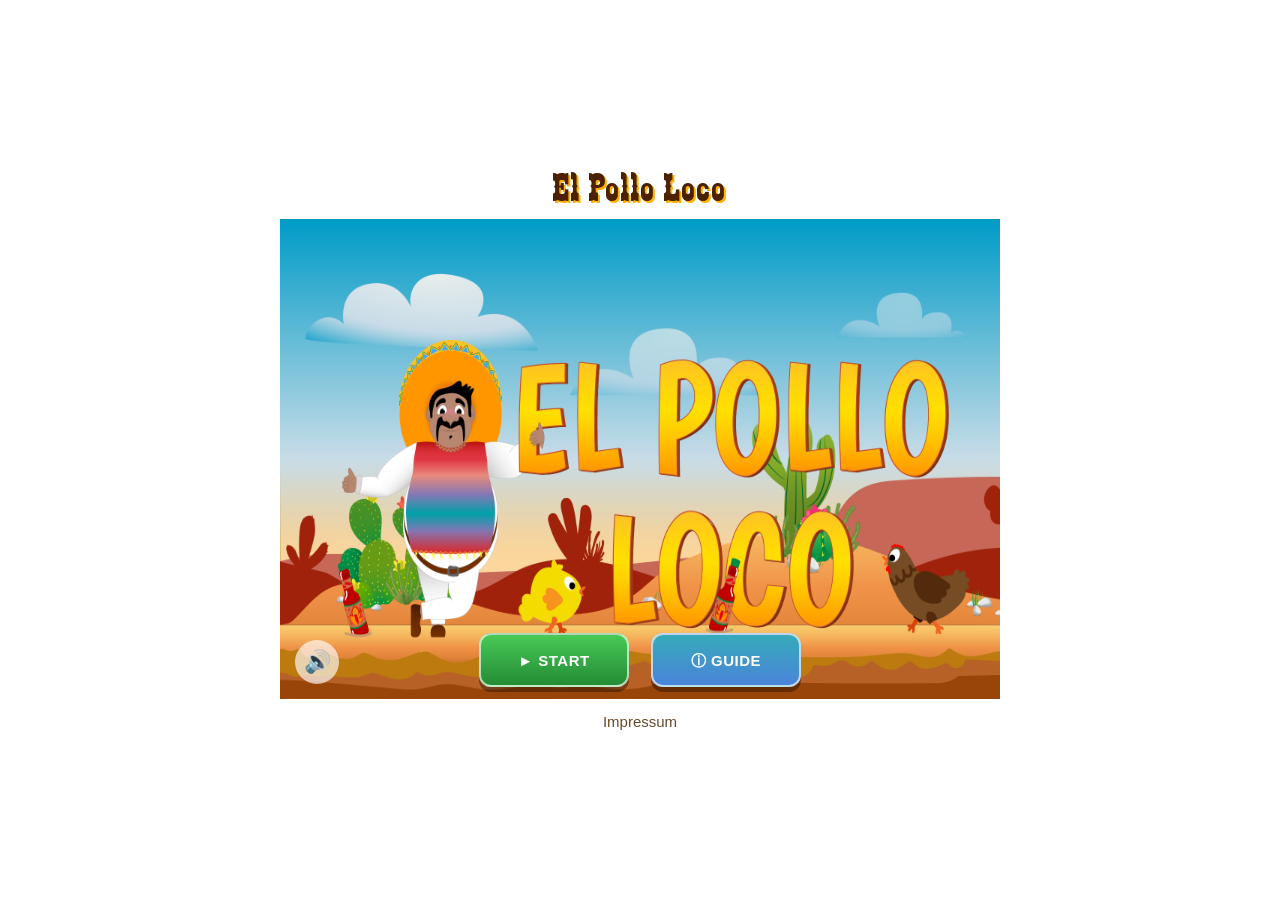
==== index.html @ f32a9350 "fix(mobile): show controls during gameplay and update throw button and multitouch" ====
<!DOCTYPE html>
<html lang="en">
  <head>
    <meta charset="UTF-8" />
    <meta name="viewport" content="width=device-width, initial-scale=1.0" />
    <link rel="stylesheet" href="./css/style.css" />
    <link rel="stylesheet" href="./css/game-ui.css" />
    <link rel="icon" href="./assets/img/ui/3_icons/icon_salsa_bottle.png" />
    <script src="./js/classes/drawable-object.class.js" defer></script>
    <script src="./js/classes/movable-object.class.js" defer></script>
    <script src="./js/classes/background-object.class.js" defer></script>
    <script src="./js/classes/cloud.class.js" defer></script>
    <script src="./js/classes/keyboard.class.js" defer></script>
    <script src="./js/classes/character.class.js" defer></script>
    <script src="./js/classes/chicken.class.js" defer></script>
    <script src="./js/classes/throwable-object.class.js" defer></script>
    <script src="./js/classes/endboss.class.js" defer></script>
    <script src="./js/classes/bottle.class.js" defer></script>
    <script src="./js/classes/status-bar.class.js" defer></script>
    <script src="./js/classes/bottle-status-bar.class.js" defer></script>
    <script src="./js/classes/coin.class.js" defer></script>
    <script src="./js/classes/coin-status-bar.class.js" defer></script>
    <script src="./js/classes/endboss-status-bar.class.js" defer></script>
    <script src="./js/script.js" defer></script>
    <script src="./js/screens/start-screen.js" defer></script>

    <title>El Pollo Loco</title>
  </head>

  <body>
    <main id="game-layout">
      <h1 id="game-title">El Pollo Loco</h1>

      <div id="game-stage">
        <div id="game-toolbar">
          <button id="mute-button" type="button" aria-label="Mute sounds">
            🔊
          </button>
        </div>
        <canvas
          id="game-canvas"
          width="720"
          height="480"
          style="border: 1px solid #000000"
        >
          <!-- render :
            character
            background
            enemy
            bottles
            status bars
            ...
          -->
        </canvas>
        <div id="game-overlays">
          <div id="start-screen">
            <img
              id="start-screen-image"
              src="./assets/img/screens/start/startscreen_1.png"
              alt="El Pollo Loco start screen"
            />

            <div id="start-buttons">
              <button id="start-button" class="game-btn start">► START</button>

              <button id="help-button" class="game-btn help">ⓘ GUIDE</button>
            </div>
          </div>

          <div id="guide-popup" class="hidden">
            <div id="guide-card">
              <button id="close-guide-button" aria-label="Close guide">
                ✖
              </button>

              <h2>GAME GUIDE</h2>

              <p>Help Pepe survive the desert and defeat the crazy chickens.</p>

              <div class="guide-row">
                <span>⬅️ ➡️</span>
                <p>Move left and right</p>
              </div>

              <div class="guide-row">
                <span>⌴</span>
                <p>Jump</p>
              </div>

              <div class="guide-row">
                <span>D</span>
                <p>Throw bottle</p>
              </div>
            </div>
          </div>
          <div id="lose-screen" class="hidden">
            <img
              id="lose-screen-image"
              src="./assets/img/screens/lose/game-over-pepe-pic.png"
              alt="Game over screen"
            />

            <div id="lose-buttons">
              <button id="try-again-button" class="game-btn start">
                TRY AGAIN
              </button>
              <button id="menu-button" class="game-btn help">MENU</button>
            </div>
          </div>
          <div id="win-screen" class="hidden">
            <img
              id="win-screen-image"
              src="./assets/img/screens/win/you-win-a.png"
              alt="You won screen"
            />

            <div id="win-buttons">
              <button id="win-try-again-button" class="game-btn start">
                TRY AGAIN
              </button>
              <button id="win-menu-button" class="game-btn help">MENU</button>
            </div>
          </div>
        </div>
        <div id="mobile-controls" aria-label="Mobile game controls">
          <div class="mobile-control-group">
            <button
              id="mobile-left-button"
              class="mobile-control-button"
              type="button"
              aria-label="Move left"
            >
              ◀
            </button>
            <button
              id="mobile-right-button"
              class="mobile-control-button"
              type="button"
              aria-label="Move right"
            >
              ▶
            </button>
          </div>

          <div class="mobile-control-group">
            <button
              id="mobile-jump-button"
              class="mobile-control-button"
              type="button"
              aria-label="Jump"
            >
              ⤴
            </button>
            <button
              id="mobile-throw-button"
              class="mobile-control-button"
              type="button"
              aria-label="Throw bottle"
            >
              <img
                class="mobile-control-icon"
                src="./assets/img/ui/3_icons/icon_salsa_bottle.png"
                alt=""
                aria-hidden="true"
              />
            </button>
          </div>
        </div>
      </div>
    </main>

    <div id="portrait-warning">
      <div class="portrait-warning-card">
        <h2>Rotate your device</h2>
        <p>Please turn your phone to landscape mode to play.</p>
      </div>
    </div>

    <footer id="page-footer">
      <a id="impressum-link" href="./impressum.html">Impressum</a>
    </footer>
  </body>
</html>
---- css/style.css ----
@font-face {
    font-family: "gameFont";
    src: url("../assets/fonts/Zabars.ttf") format("truetype");
}

html,
body {
    margin: 0;
    min-height: 100vh;
    font-family: Arial, sans-serif;
    background-color: #ffffff;
}

body {
    box-sizing: border-box;
    display: flex;
    flex-direction: column;
    align-items: center;
    justify-content: center;
    padding: 32px 16px 24px;
}

#game-layout {
    width: 720px;
    margin: 0 auto;
}

#game-title {
    margin: 12px 0 10px;
    font-family: "gameFont", Arial, sans-serif;
    font-size: 40px;
    font-weight: 400;
    letter-spacing: 2px;
    text-align: center;
    color: #4b2100;
    text-shadow: 2px 2px 0 #ffb000;
}

#game-stage {
    position: relative;
    width: 720px;
    height: 480px;
}

#game-canvas {
    display: block;
}

#game-overlays {
    position: absolute;
    inset: 0;
    width: 720px;
    height: 480px;
}

#page-footer {
    width: 720px;
    margin: 14px auto 24px;
    text-align: center;
}

#impressum-link {
    font-family: Arial, sans-serif;
    font-size: 15px;
    color: #6b4a2b;
    text-decoration: none;
    cursor: pointer;
}

#impressum-link:hover {
    color: #4b2100;
    text-decoration: underline;
}

.impressum-content {
    max-width: 620px;
    margin: 24px auto;
    padding: 24px;
    border-radius: 12px;
    background: #fff8e8;
    color: #4b2100;
    line-height: 1.5;
}

.impressum-content h2 {
    margin: 18px 0 8px;
    font-size: 20px;
}

.impressum-content p {
    margin: 4px 0;
}

.back-link {
    display: inline-flex;
    align-items: center;
    justify-content: center;
    min-width: 40px;
    height: 40px;
    margin-top: 24px;
    padding: 0 24px;
    border-radius: 12px;
    border: 2px solid rgba(255, 255, 255, 0.65);
    background: linear-gradient(180deg, #ffcc1a, #f18f01);
    color: #4b2100;
    font-family: "gameFont", Arial, sans-serif;
    font-size: 20px;
    font-weight: 400;
    letter-spacing: 1px;
    text-decoration: none;
    transition: transform 0.15s ease, box-shadow 0.15s ease;
}

.back-link:hover {
    transform: translateY(-2px);
}

.back-link:active {
    transform: translateY(3px);
}
---- css/game-ui.css ----
/* =========================
   Game stage and overlays
========================= */

#game-stage {
  position: relative;
  width: 720px;
  height: 480px;
  overflow: hidden;
}

#game-canvas {
  display: block;
  width: 720px;
  height: 480px;
}

#game-overlays {
  position: absolute;
  inset: 0;
  width: 100%;
  height: 100%;
}

/* =========================
   Game toolbar
========================= */

#game-toolbar {
  position: absolute;
  bottom: 15px;
  left: 15px;
  z-index: 30;
}

#mute-button {
  border: none;
  background: rgba(255, 255, 255, 0.65);
  border-radius: 50%;
  width: 44px;
  height: 44px;
  font-size: 22px;
  cursor: pointer;
}

/* =========================
   Start screen
========================= */

#start-screen {
  position: absolute;
  inset: 0;
  width: 100%;
  height: 100%;
}

#start-screen-image {
  width: 100%;
  height: 100%;
  object-fit: fill;
  display: block;
}

#start-buttons {
  position: absolute;
  bottom: 12px;
  left: 50%;
  transform: translateX(-50%);
  display: flex;
  gap: 22px;
}

/* =========================
   Shared game buttons
========================= */

.game-btn {
  width: 150px;
  height: 54px;
  display: inline-flex;
  align-items: center;
  justify-content: center;
  gap: 8px;
  font-family: Arial, sans-serif;
  font-size: 15px;
  font-weight: 800;
  line-height: 1;
  letter-spacing: 0.5px;
  border-radius: 12px;
  border: 2px solid rgba(255, 255, 255, 0.65);
  cursor: pointer;
  color: white;
  box-shadow: 0 5px 0 rgba(0, 0, 0, 0.35);
  transition: transform 0.15s ease, box-shadow 0.15s ease;
}

.game-btn .icon {
  display: inline-flex;
  align-items: center;
  justify-content: center;
  font-size: 22px;
  line-height: 1;
  transform: translateY(1px);
}

.game-btn.start {
  background: linear-gradient(180deg, #49c957, #238c34);
}

.game-btn.help {
  background: linear-gradient(180deg, #36aab9, #4a84db);
}

.game-btn:hover {
  transform: translateY(-2px);
  box-shadow: 0 7px 0 rgba(0, 0, 0, 0.35);
}

.game-btn:active {
  transform: translateY(3px);
  box-shadow: 0 2px 0 rgba(0, 0, 0, 0.35);
}

/* =========================
   Guide popup
========================= */

#guide-popup {
  position: absolute;
  inset: 0;
  z-index: 5;
  display: flex;
  justify-content: center;
  align-items: center;
  background: rgba(55, 25, 0, 0.55);
}

#guide-popup.hidden {
  display: none;
}

#guide-card {
  position: relative;
  width: 430px;
  padding: 28px 32px;
  border-radius: 18px;
  background: linear-gradient(180deg, #fff3c4, #f7b84b);
  border: 4px solid #7a3300;
  box-shadow: 0 10px 0 rgba(0, 0, 0, 0.35);
  text-align: center;
  color: #4b2100;
}

#guide-card h2 {
  margin: 0 0 14px;
  font-family: "gameFont", Arial, sans-serif;
  font-size: 42px;
  font-weight: 400;
  letter-spacing: 2px;
}

#guide-card p {
  margin: 0;
  font-size: 16px;
  font-weight: 700;
}

#close-guide-button {
  position: absolute;
  top: 10px;
  right: 12px;
  width: 34px;
  border: none;
  border-radius: 50%;
  background: #d62828;
  color: white;
  font-size: 24px;
  font-weight: 800;
  cursor: pointer;
}

.guide-row {
  display: flex;
  align-items: center;
  gap: 16px;
  margin-top: 14px;
  padding: 10px 14px;
  border-radius: 12px;
  background: rgba(255, 255, 255, 0.45);
  text-align: left;
}

.guide-row span {
  width: 54px;
  font-size: 24px;
  font-weight: 900;
  text-align: center;
}

/* =========================
   Lose screen
========================= */

#lose-screen {
  position: absolute;
  inset: 0;
  width: 100%;
  height: 100%;
  z-index: 4;
  background: rgba(0, 0, 0, 0.6);
}

#lose-screen.hidden {
  display: none;
}

#lose-screen-image {
  width: 100%;
  height: 100%;
  object-fit: scale-down;
  position: relative;
  z-index: 1;
}

#lose-buttons {
  position: absolute;
  bottom: 12px;
  left: 50%;
  transform: translateX(-50%);
  display: flex;
  gap: 22px;
  z-index: 2;
}

/* =========================
   Win screen
========================= */

#win-screen {
  position: absolute;
  inset: 0;
  display: flex;
  flex-direction: column;
  justify-content: center;
  align-items: center;
  gap: 24px;
  background: rgba(0, 0, 0, 0.45);
  z-index: 20;
}

#win-screen.hidden {
  display: none;
}

#win-screen-image {
  max-width: 80%;
  max-height: 55%;
  object-fit: contain;
}

#win-buttons {
  display: flex;
  gap: 16px;
}

/* =========================
   Portrait warning
========================= */

#portrait-warning {
  display: none;
}

/* =========================
   Mobile touch controls
========================= */

#mobile-controls {
  display: none;
  position: absolute;
  left: 12px;
  right: 12px;
  bottom: 10px;
  z-index: 35;
  justify-content: space-between;
  align-items: flex-end;
  pointer-events: none;
  user-select: none;
  -webkit-user-select: none;
  -webkit-touch-callout: none;
  touch-action: none;
}

.mobile-control-group {
  display: flex;
  gap: 10px;
}

.mobile-control-button {
  width: 44px;
  height: 44px;
  border: 2px solid #5a2d0c;
  border-radius: 50%;
  background: rgba(255, 211, 105, 0.82);
  color: #3b1d08;
  font-size: 22px;
  font-weight: bold;
  line-height: 1;
  display: inline-flex;
  align-items: center;
  justify-content: center;
  cursor: pointer;
  pointer-events: auto;
  touch-action: none;
}

.mobile-control-button:active {
  transform: scale(0.95);
}

.mobile-control-icon {
  width: auto;
  height: 100%;
  object-fit: contain;
  display: block;
  pointer-events: none;
}

/* =========================
   Mobile portrait mode
========================= */

@media (hover: none) and (orientation: portrait) {

  html,
  body {
    overflow: hidden;
    padding: 0;
  }

  #portrait-warning {
    position: fixed;
    inset: 0;
    z-index: 9999;
    display: flex;
    align-items: center;
    justify-content: center;
    padding: 24px;
    box-sizing: border-box;
    background: #000;
    color: white;
    text-align: center;
  }

  .portrait-warning-card {
    max-width: 320px;
    padding: 24px;
    border: 3px solid #ffd369;
    border-radius: 18px;
    background: #3b1d08;
  }

  .portrait-warning-card h2 {
    margin: 0 0 12px;
    font-size: 28px;
  }

  .portrait-warning-card p {
    margin: 0;
    font-size: 16px;
    line-height: 1.4;
  }

  #game-layout {
    pointer-events: none;
  }
}

/* =========================
   Mobile landscape mode
========================= */

@media (hover: none) and (orientation: landscape) {

  html,
  body {
    width: 100%;
    height: 100%;
    margin: 0;
    padding: 0;
    overflow: hidden;
    background-color: #000;
  }

  #game-layout {
    width: 100vw;
    height: 100vh;
    height: 100dvh;
    margin: 0;
    overflow: hidden;
    display: flex;
    flex-direction: column;
    justify-content: center;
    align-items: center;
  }

  #game-title {
    display: none;
  }

  #game-stage {
    width: min(100vw, calc(100dvh * 1.5), 720px);
    height: min(100dvh, calc(100vw / 1.5), 480px);
    margin: 0;
    flex: 0 0 auto;
  }

  #game-canvas {
    width: 100%;
    height: 100%;
    box-sizing: border-box;
  }

  #start-buttons {
    bottom: 10px;
    gap: 10px;
  }

  .game-btn {
    width: 110px;
    height: 36px;
    gap: 5px;
    font-size: 12px;
    letter-spacing: 0;
    border-radius: 9px;
    box-shadow: 0 3px 0 rgba(0, 0, 0, 0.35);
  }

  .game-btn .icon {
    font-size: 16px;
  }

  #game-toolbar {
    top: 8px;
    right: 8px;
    bottom: auto;
    left: auto;
    z-index: 50;
  }

  #mute-button {
    width: 34px;
    height: 34px;
    font-size: 18px;
  }

  .mobile-control-group {
    gap: 8px;
  }

  .mobile-control-button {
    width: clamp(40px, 12vh, 46px);
    height: clamp(40px, 12vh, 46px);
    font-size: clamp(18px, 5vh, 22px);
  }

  #mobile-controls.mobile-controls--active {
  display: flex;
}

  #guide-popup {
    z-index: 80;
    align-items: center;
  }

  #guide-card {
    box-sizing: border-box;
    width: 300px;
    max-width: calc(100% - 48px);
    max-height: calc(100% - 28px);
    padding: 10px 12px;
    border-width: 3px;
    border-radius: 12px;
    overflow-y: auto;
  }

  #guide-card h2 {
    margin: 0 0 6px;
    font-size: 24px;
    letter-spacing: 1px;
  }

  #guide-card p {
    font-size: 12px;
    line-height: 1.25;
  }

  .guide-row {
    gap: 8px;
    margin-top: 6px;
    padding: 5px 8px;
    border-radius: 8px;
  }

  .guide-row span {
    width: 32px;
    font-size: 16px;
  }

  .guide-row p {
    font-size: 12px;
  }

  #close-guide-button {
    top: 5px;
    right: 5px;
    width: 24px;
    height: 24px;
    font-size: 15px;
    line-height: 1;
  }

  #page-footer {
    display: none;
  }
}
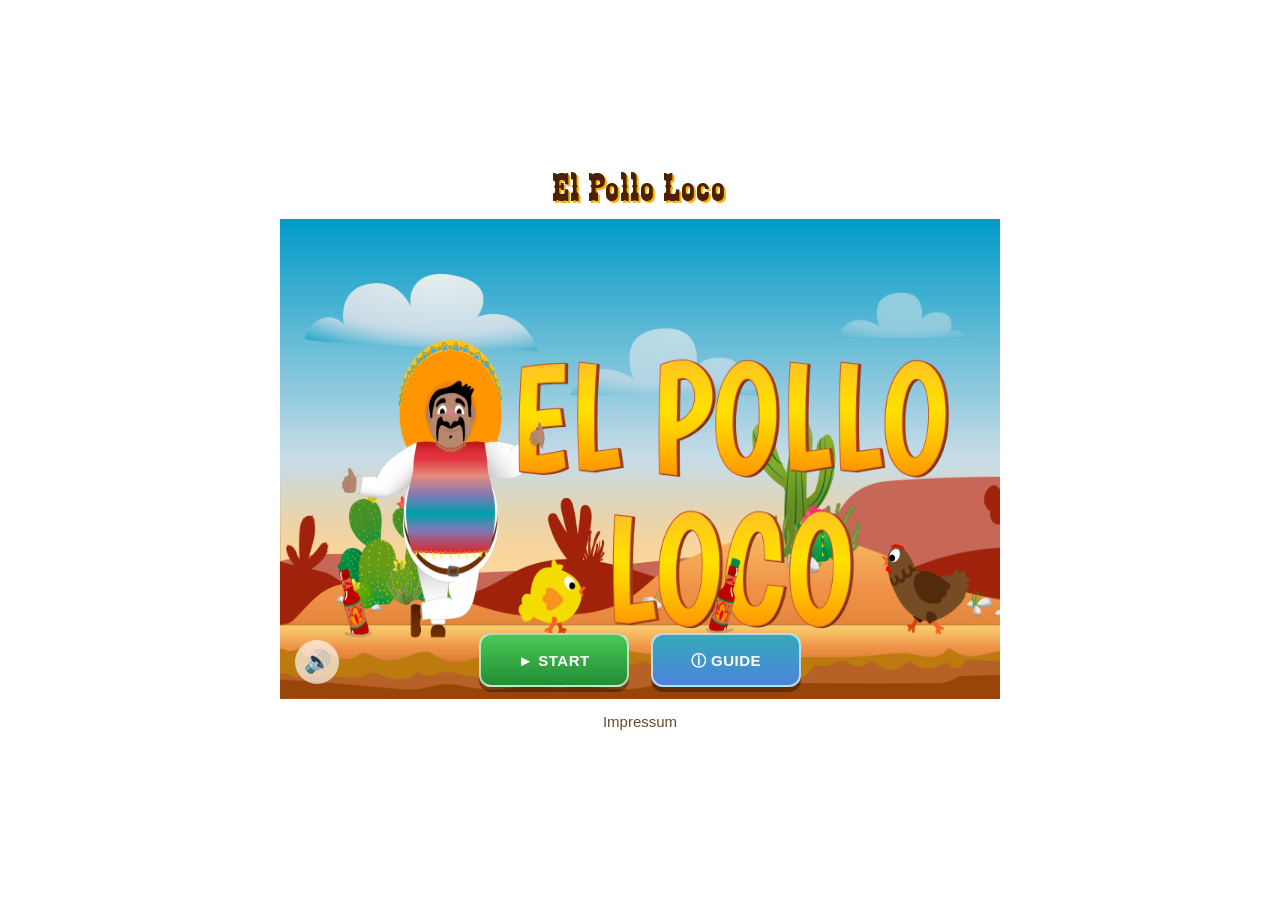
==== commit 0c53f81d: "refactor(world): add initial world class" ====
--- a/index.html
+++ b/index.html
@@ -21,6 +21,7 @@
     <script src="./js/classes/coin.class.js" defer></script>
     <script src="./js/classes/coin-status-bar.class.js" defer></script>
     <script src="./js/classes/endboss-status-bar.class.js" defer></script>
+    <script src="./js/classes/world.class.js" defer></script>
     <script src="./js/script.js" defer></script>
     <script src="./js/screens/start-screen.js" defer></script>
 
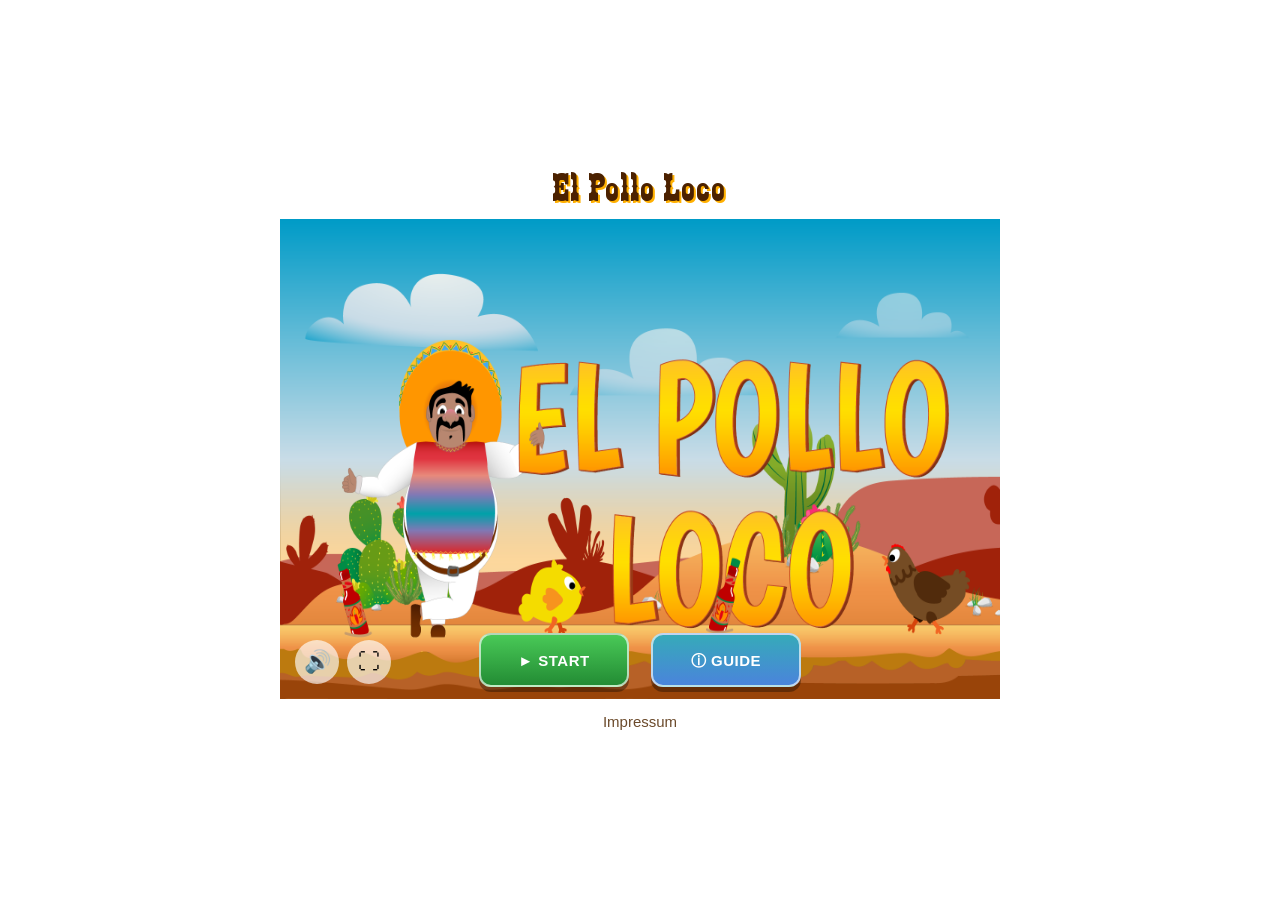
==== commit 2ab257cf: "feat(ui): add fullscreen toggle button" ====
--- a/index.html
+++ b/index.html
@@ -22,6 +22,8 @@
     <script src="./js/classes/coin-status-bar.class.js" defer></script>
     <script src="./js/classes/endboss-status-bar.class.js" defer></script>
     <script src="./js/classes/world.class.js" defer></script>
+    <script src="./js/utils/audio.js" defer></script>
+    <script src="./js/utils/fullscreen.js" defer></script>
     <script src="./js/script.js" defer></script>
     <script src="./js/screens/start-screen.js" defer></script>
 
@@ -36,6 +38,15 @@
         <div id="game-toolbar">
           <button id="mute-button" type="button" aria-label="Mute sounds">
             🔊
+          </button>
+
+          <button
+            id="fullscreen-button"
+            type="button"
+            aria-label="Enter fullscreen"
+            title="Enter fullscreen"
+          >
+            ⛶
           </button>
         </div>
         <canvas
--- a/css/game-ui.css
+++ b/css/game-ui.css
@@ -31,9 +31,12 @@
   bottom: 15px;
   left: 15px;
   z-index: 30;
-}
-
-#mute-button {
+  display: flex;
+  gap: 8px;
+}
+
+#mute-button,
+#fullscreen-button {
   border: none;
   background: rgba(255, 255, 255, 0.65);
   border-radius: 50%;
@@ -41,6 +44,23 @@
   height: 44px;
   font-size: 22px;
   cursor: pointer;
+}
+
+#game-stage:fullscreen {
+  width: min(100vw, calc(100dvh * 1.5));
+  height: min(100dvh, calc(100vw / 1.5));
+  margin: auto;
+  background: #000;
+}
+
+#game-stage:fullscreen::backdrop {
+  background: #000;
+}
+
+#game-stage:fullscreen #game-canvas,
+#game-stage:fullscreen #game-overlays {
+  width: 100%;
+  height: 100%;
 }
 
 /* =========================
@@ -331,7 +351,6 @@
 ========================= */
 
 @media (hover: none) and (orientation: portrait) {
-
   html,
   body {
     overflow: hidden;
@@ -374,6 +393,7 @@
   #game-layout {
     pointer-events: none;
   }
+
 }
 
 /* =========================
@@ -448,7 +468,8 @@
     z-index: 50;
   }
 
-  #mute-button {
+  #mute-button,
+  #fullscreen-button {
     width: 34px;
     height: 34px;
     font-size: 18px;
@@ -465,8 +486,8 @@
   }
 
   #mobile-controls.mobile-controls--active {
-  display: flex;
-}
+    display: flex;
+  }
 
   #guide-popup {
     z-index: 80;
